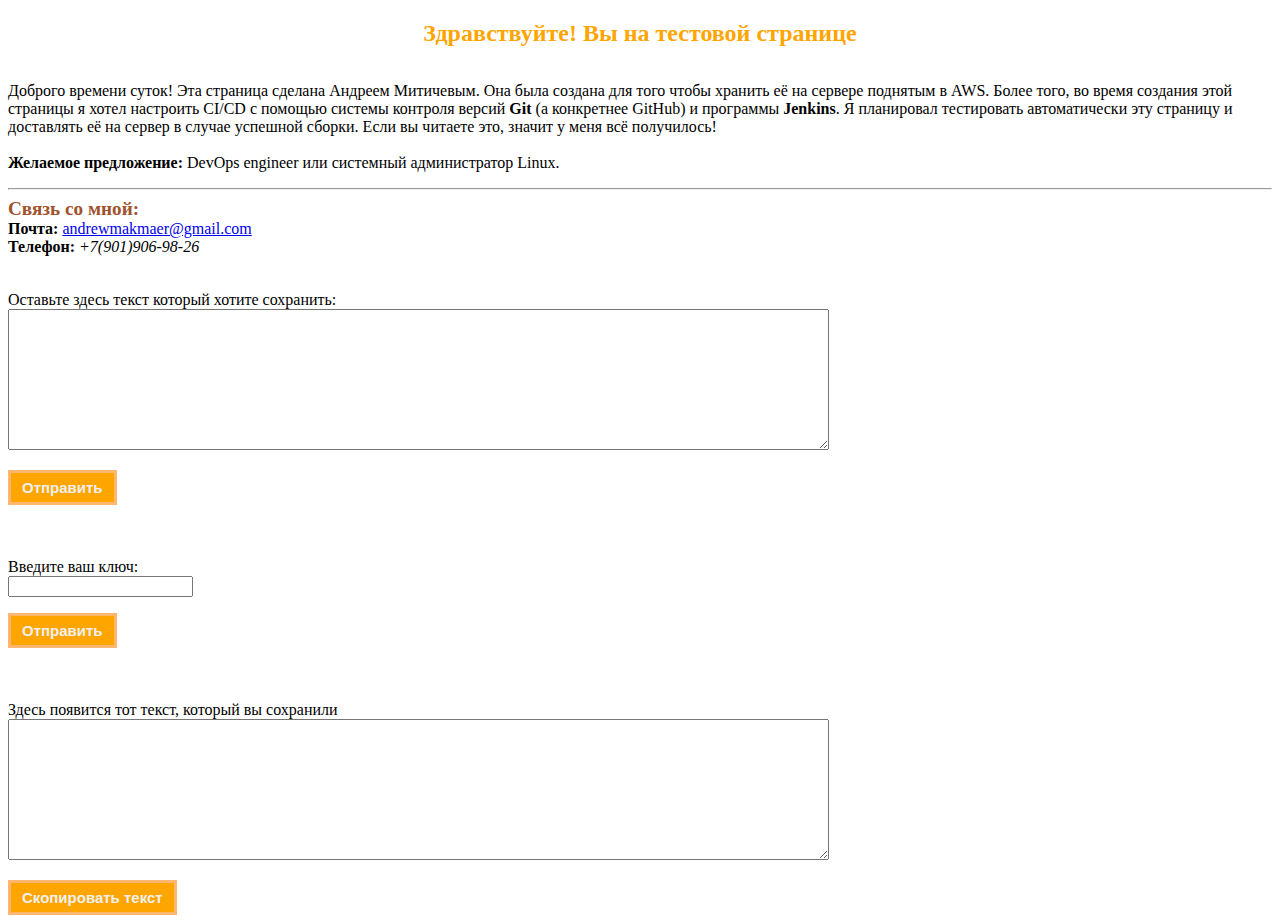
==== index.html @ 1a62750d "first commit" ====
<!DOCTYPE html>
<html>
	<head>
     	<style>
        	@import url(css_list.css)
     	</style>
	</head>

    <body>
    	<div class="section">
		<h2>Здравствуйте! Вы на тестовой странице</h2>
    	<p>
            Доброго времени суток! Эта страница сделана Андреем Митичевым.
            Она была создана для того чтобы хранить её на сервере поднятым в AWS.
            Более того, во время создания этой страницы я хотел настроить CI/CD с помощью cистемы контроля версий <b>Git</b>  (а конкретнее GitHub) и программы <b>Jenkins</b>. Я планировал тестировать автоматически эту страницу и доставлять её на сервер в случае успешной сборки. Если вы читаете это, значит у меня всё получилось!<br> <br>
	    <b>Желаемое предложение:</b> DevOps engineer или системный администратор Linux.
        </p>

        <hr>

        <big><strong>Связь со мной:</strong></big> <br>
        <b>Почта:</b> <a href="mailto:andrewmakmaer@gmail.com">andrewmakmaer@gmail.com</a> <br>
        <b>Телефон:</b> <i id="phone_number"></i>
        </div>


        <p>Оставьте здесь текст который хотите сохранить:<br>
            <textarea name="comment" cols="100" rows="9" id="text_area"></textarea></p>
            <button type="submit" class="push_text">Отправить</button>
        <div class="out_key"></div>

        <br>

        <p>Введите ваш ключ:<br>
            <input name="key" id="key_area"></p>
        <button type="submit" class="push_key">Отправить</button>
        <br><br>


        <p>Здесь появится тот текст, который вы сохранили<br>
        <textarea name="result_text" cols="100" rows="9" id="out_text_form"></textarea></p>
        <button id="copyText">Скопировать текст</button>
        <nobr id="message"></nobr>

    <script src="script.js"></script>
     </body>
</html>
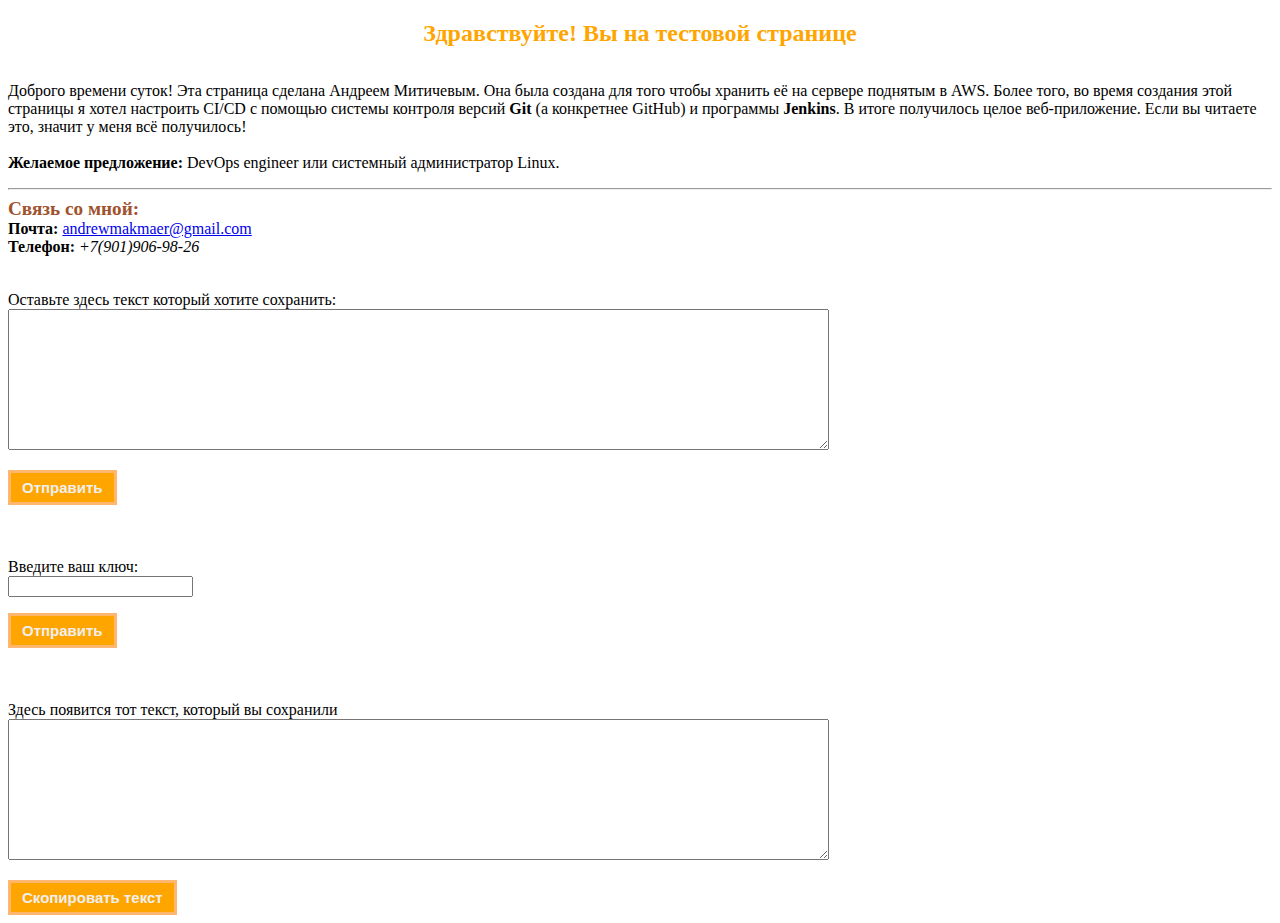
==== commit 14c886c0: "without directory" ====
--- a/index.html
+++ b/index.html
@@ -12,7 +12,7 @@
     	<p>
             Доброго времени суток! Эта страница сделана Андреем Митичевым.
             Она была создана для того чтобы хранить её на сервере поднятым в AWS.
-            Более того, во время создания этой страницы я хотел настроить CI/CD с помощью cистемы контроля версий <b>Git</b>  (а конкретнее GitHub) и программы <b>Jenkins</b>. Я планировал тестировать автоматически эту страницу и доставлять её на сервер в случае успешной сборки. Если вы читаете это, значит у меня всё получилось!<br> <br>
+            Более того, во время создания этой страницы я хотел настроить CI/CD с помощью cистемы контроля версий <b>Git</b>  (а конкретнее GitHub) и программы <b>Jenkins</b>. В итоге получилось целое веб-приложение. Если вы читаете это, значит у меня всё получилось!<br> <br>
 	    <b>Желаемое предложение:</b> DevOps engineer или системный администратор Linux.
         </p>
 
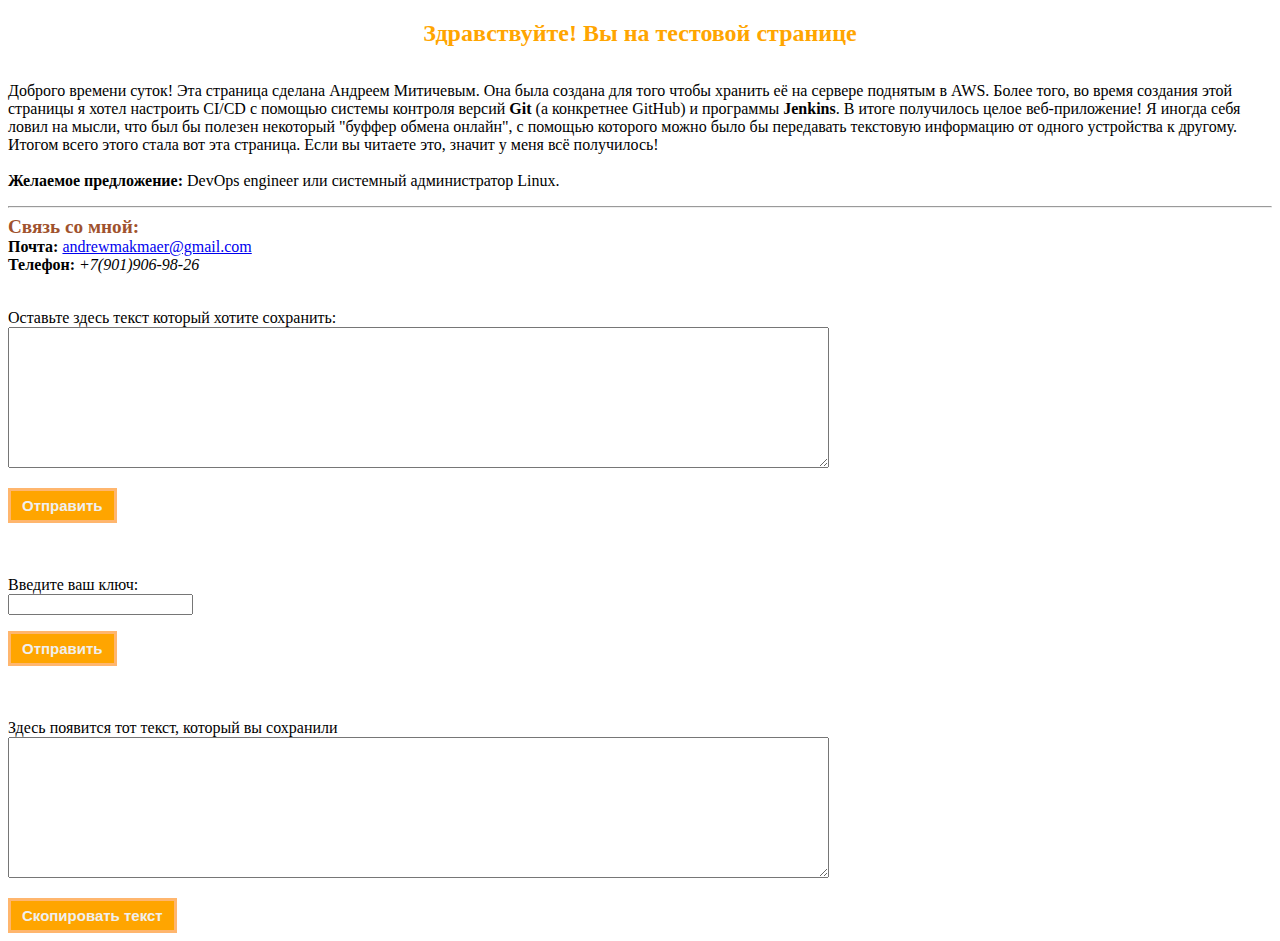
==== commit 1195127f: "changed html file" ====
--- a/index.html
+++ b/index.html
@@ -12,7 +12,8 @@
     	<p>
             Доброго времени суток! Эта страница сделана Андреем Митичевым.
             Она была создана для того чтобы хранить её на сервере поднятым в AWS.
-            Более того, во время создания этой страницы я хотел настроить CI/CD с помощью cистемы контроля версий <b>Git</b>  (а конкретнее GitHub) и программы <b>Jenkins</b>. В итоге получилось целое веб-приложение. Если вы читаете это, значит у меня всё получилось!<br> <br>
+            Более того, во время создания этой страницы я хотел настроить CI/CD с помощью cистемы контроля версий <b>Git</b>  (а конкретнее GitHub) и программы <b>Jenkins</b>. В итоге получилось целое веб-приложение! Я иногда себя ловил на мысли,
+             что был бы полезен некоторый "буффер обмена онлайн", с помощью которого можно было бы передавать текстовую информацию от одного устройства к другому. Итогом всего этого стала вот эта страница. Если вы читаете это, значит у меня всё получилось!<br> <br>
 	    <b>Желаемое предложение:</b> DevOps engineer или системный администратор Linux.
         </p>
 
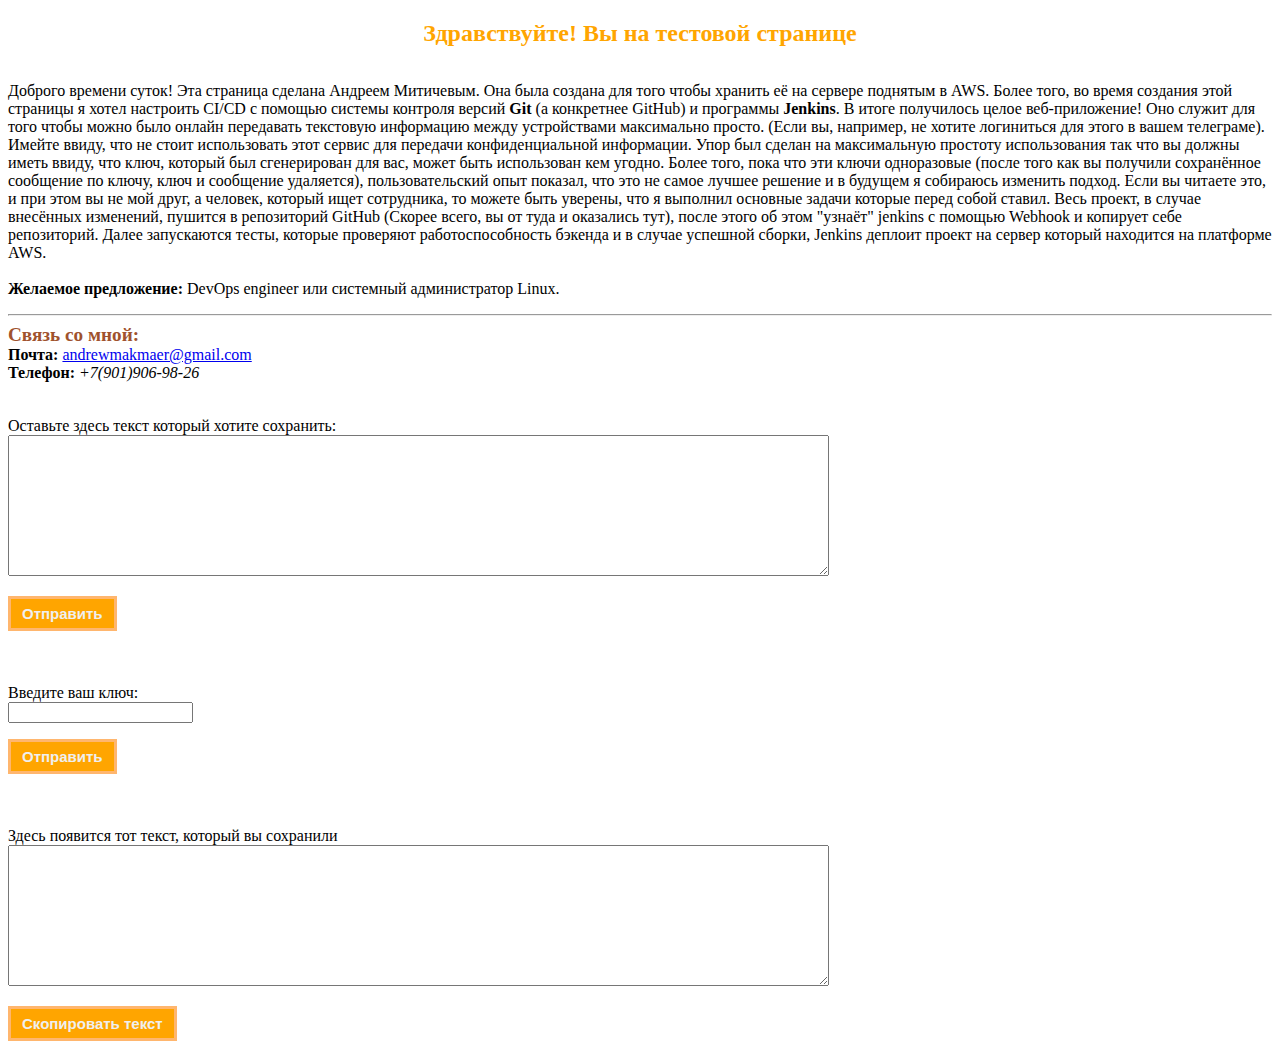
==== commit ab35d387: "index.html v2.0" ====
--- a/index.html
+++ b/index.html
@@ -12,8 +12,13 @@
     	<p>
             Доброго времени суток! Эта страница сделана Андреем Митичевым.
             Она была создана для того чтобы хранить её на сервере поднятым в AWS.
-            Более того, во время создания этой страницы я хотел настроить CI/CD с помощью cистемы контроля версий <b>Git</b>  (а конкретнее GitHub) и программы <b>Jenkins</b>. В итоге получилось целое веб-приложение! Я иногда себя ловил на мысли,
-             что был бы полезен некоторый "буффер обмена онлайн", с помощью которого можно было бы передавать текстовую информацию от одного устройства к другому. Итогом всего этого стала вот эта страница. Если вы читаете это, значит у меня всё получилось!<br> <br>
+            Более того, во время создания этой страницы я хотел настроить CI/CD с помощью cистемы контроля версий <b>Git</b>  (а конкретнее GitHub) и программы <b>Jenkins</b>. В итоге получилось целое веб-приложение! 
+            Оно служит для того чтобы можно было онлайн передавать текстовую информацию между устройствами максимально просто. (Если вы, например, не хотите логиниться для этого в вашем телеграме). Имейте ввиду, что
+             не стоит использовать этот сервис для передачи конфиденциальной информации. Упор был сделан на максимальную простоту использования так что вы должны иметь ввиду, что ключ, который был сгенерирован для вас,
+             может быть использован кем угодно. Более того, пока что эти ключи одноразовые (после того как вы получили сохранённое сообщение по ключу, ключ и сообщение удаляется), пользовательский опыт показал, что это
+             не самое лучшее решение и в будущем я собираюсь изменить подход. Если вы читаете это, и при этом вы не мой друг, а человек, который ищет сотрудника, то можете быть уверены, что я выполнил основные задачи
+             которые перед собой ставил. Весь проект, в случае внесённых изменений, пушится в репозиторий GitHub (Скорее всего, вы от туда и оказались тут), после этого об этом "узнаёт" jenkins с помощью Webhook и копирует
+             себе репозиторий. Далее запускаются тесты, которые проверяют работоспособность бэкенда и в случае успешной сборки, Jenkins деплоит проект на сервер который находится на платформе AWS.<br> <br>
 	    <b>Желаемое предложение:</b> DevOps engineer или системный администратор Linux.
         </p>
 
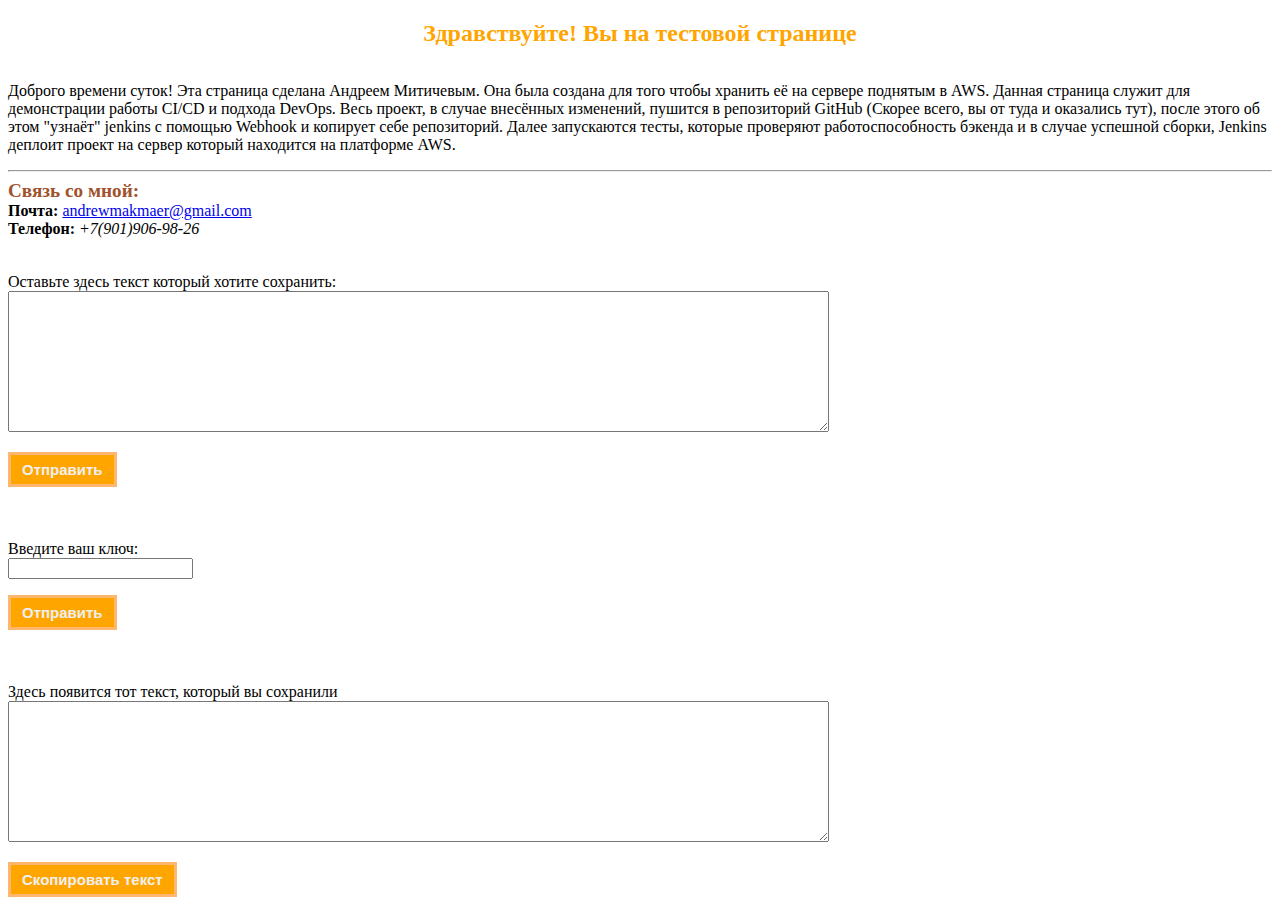
==== commit db6b2abc: "many changes" ====
--- a/index.html
+++ b/index.html
@@ -12,14 +12,8 @@
     	<p>
             Доброго времени суток! Эта страница сделана Андреем Митичевым.
             Она была создана для того чтобы хранить её на сервере поднятым в AWS.
-            Более того, во время создания этой страницы я хотел настроить CI/CD с помощью cистемы контроля версий <b>Git</b>  (а конкретнее GitHub) и программы <b>Jenkins</b>. В итоге получилось целое веб-приложение! 
-            Оно служит для того чтобы можно было онлайн передавать текстовую информацию между устройствами максимально просто. (Если вы, например, не хотите логиниться для этого в вашем телеграме). Имейте ввиду, что
-             не стоит использовать этот сервис для передачи конфиденциальной информации. Упор был сделан на максимальную простоту использования так что вы должны иметь ввиду, что ключ, который был сгенерирован для вас,
-             может быть использован кем угодно. Более того, пока что эти ключи одноразовые (после того как вы получили сохранённое сообщение по ключу, ключ и сообщение удаляется), пользовательский опыт показал, что это
-             не самое лучшее решение и в будущем я собираюсь изменить подход. Если вы читаете это, и при этом вы не мой друг, а человек, который ищет сотрудника, то можете быть уверены, что я выполнил основные задачи
-             которые перед собой ставил. Весь проект, в случае внесённых изменений, пушится в репозиторий GitHub (Скорее всего, вы от туда и оказались тут), после этого об этом "узнаёт" jenkins с помощью Webhook и копирует
-             себе репозиторий. Далее запускаются тесты, которые проверяют работоспособность бэкенда и в случае успешной сборки, Jenkins деплоит проект на сервер который находится на платформе AWS.<br> <br>
-	    <b>Желаемое предложение:</b> DevOps engineer или системный администратор Linux.
+            Данная страница служит для демонстрации работы CI/CD и подхода DevOps. Весь проект, в случае внесённых изменений, пушится в репозиторий GitHub (Скорее всего, вы от туда и оказались тут), после этого об этом "узнаёт" jenkins с помощью Webhook и копирует
+             себе репозиторий. Далее запускаются тесты, которые проверяют работоспособность бэкенда и в случае успешной сборки, Jenkins деплоит проект на сервер который находится на платформе AWS.<br>
         </p>
 
         <hr>
